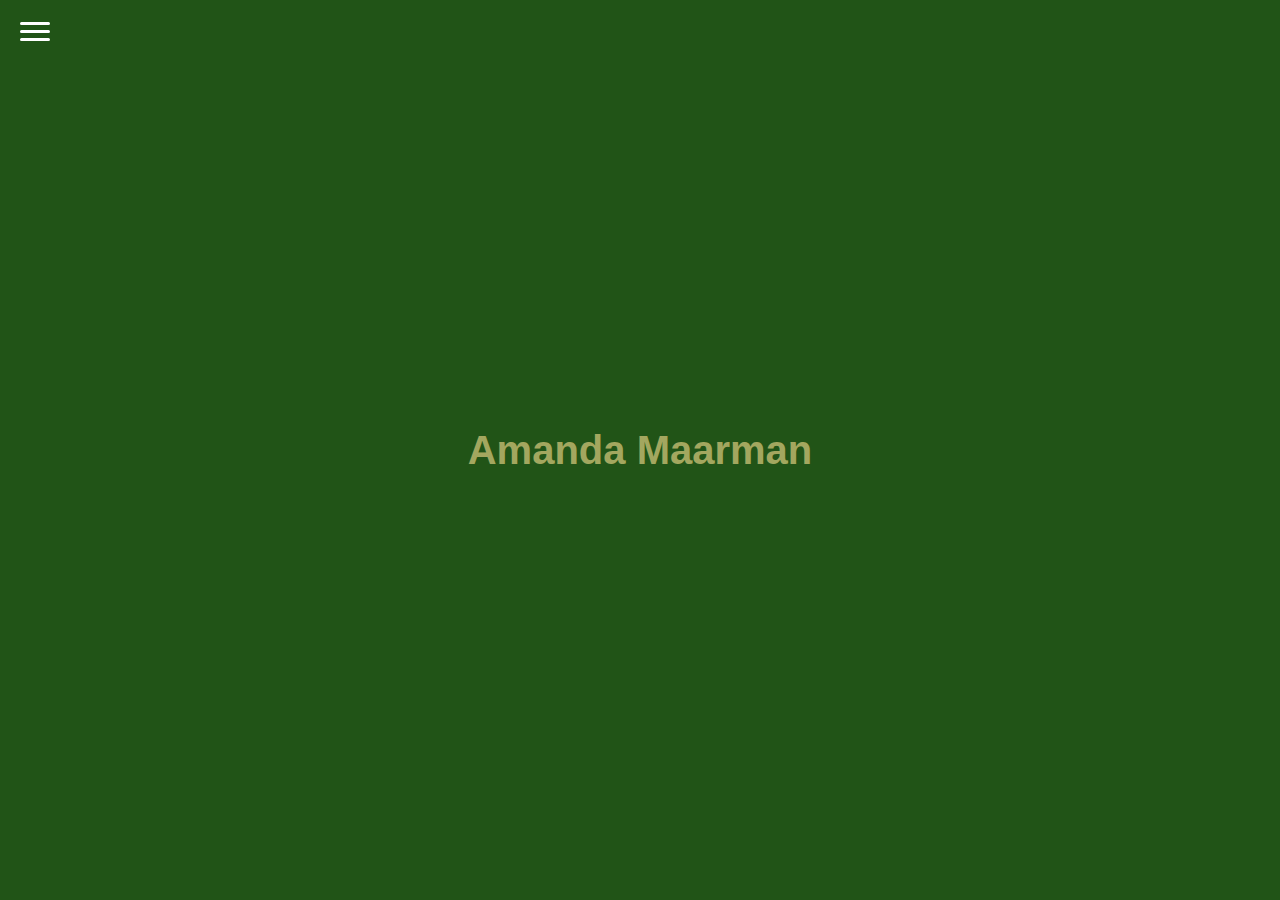
==== app/about.html @ 6217e519 "initial commit" ====
<!DOCTYPE html>
<html>

<head>
    <meta name="viewport" content="width=device-width, initial-scale=1, maximum-scale=1, user-scalable=no">
    <title>amanda</title>
  <link rel="stylesheet" type="text/css" href="css/styles.css">
  <link rel="stylesheet" type="text/css" href="css/about.css">
</head>

<body>
    <main class="main">
        <!-- <div class="snow1"></div> -->
        <aside class="aside">
            <ul class="aside__list">
                <li><a href="index.html" class="aside__link">Home</a></li>
                <li><a href="about.html" class="aside__link">About</a></li>
                <li><a href="contact.html" class="aside__link">Contact</a></li>
                <li><a href="" class="aside__link">Help</a></li>
            </ul>
      </aside>
      <section>
        <input type="checkbox" id="myInput">
        <label for="myInput">
          <span class="burger one"></span>
          <span class="burger two"></span>
          <span class="burger three"></span>
        </label>

        <div class="content">
          <h1>Amanda Maarman</h1>
        </div>
      </section>
    </main>


</body>

</html>
---- app/css/styles.css ----
html, body {
  margin: 0;
  padding: 0; }

body {
  background-repeat: no-repeat;
  -webkit-background-size: cover;
  -moz-background-size: cover;
  -o-background-size: cover;
  background-size: cover;
  height: auto;
  display: flex;
  min-height: 100vh;
  flex-direction: column;
  background-color: transparent; }

.container {
  width: 100%;
  margin: 0 auto;
  background: transparent;
  flex: 1; }

body, html {
  margin: 0;
  padding: 0;
  height: 100%;
  width: 100%;
  font-family: 'Open Sans', sans-serif; }

.main {
  height: 100%;
  width: 100%; }

.snow1 {
  background-image: url("../images/snow.png");
  background-repeat: repeat;
  width: 100%;
  height: 650px;
  position: absolute;
  top: 0;
  left: 0;
  animation: animateOne 2s infinite linear; }

@keyframes animateOne {
  0% {
    background-position: 0px 0px; }
  100% {
    background-position: 100px 650px; } }

.aside {
  background-color: #215417;
  position: fixed;
  top: 0;
  bottom: 0;
  left: 0;
  width: 20%;
  z-index: 1; }
  .aside__list {
    list-style: none;
    padding: 0;
    margin: 0;
    margin-top: 65px;
    text-align: center;
    border-top: 2px solid rgba(255, 255, 255, 0.7); }
  .aside__link {
    border-bottom: 2px solid rgba(255, 255, 255, 0.7);
    padding: 20px 0;
    display: block;
    color: #fff;
    text-decoration: none;
    font-size: 20px;
    font-weight: 500;
    position: relative;
    transition: color .3s .15s ease-in; }
  .aside__link::after {
    content: "";
    position: absolute;
    left: 0;
    bottom: 0;
    height: 100%;
    background-color: #fff;
    width: 0;
    transition: width .3s ease-in;
    z-index: -1; }
  .aside__link:hover {
    color: #215417; }
  .aside__link:hover::after {
    width: 100%; }

section {
  position: relative;
  width: 100%;
  height: 100%;
  background-color: #fff;
  overflow: hidden; }

label {
  display: inline-block;
  padding: 7px 10px;
  background-color: transparent;
  cursor: pointer;
  margin: 10px;
  z-index: 3;
  position: fixed; }

.burger {
  display: block;
  background-color: #fff;
  width: 30px;
  height: 3px;
  border-radius: 5px;
  margin: 5px auto;
  transition: background-color .5s ease-in, transform .5s ease-in, width .5s ease-in; }

.content {
  top: 0;
  bottom: 0;
  position: absolute;
  right: 0;
  left: 0;
  background-color: #fff;
  z-index: 2;
  transition: transform .5s ease-in-out; }

h1 {
  margin: 0;
  position: relative;
  top: 50%;
  left: 0;
  right: 0;
  transform: translateY(-50%);
  text-align: center;
  font-size: 40px;
  color: #a3a75f; }

p {
  color: #fff;
  margin: 0;
  position: relative;
  top: 50%;
  left: 0;
  right: 0;
  transform: translateY(-50%);
  text-align: center;
  font-size: 40px;
  color: #a3a75f; }

input[type="checkbox"] {
  display: none; }

input[type="checkbox"]:checked ~ .content {
  transform: translateX(20%); }

input[type="checkbox"]:checked ~ label .burger {
  background-color: #fff; }

input[type="checkbox"]:checked ~ label .one {
  -webkit-transform: translateY(0px) rotateZ(45deg);
  -moz-transform: translateY(0px) rotateZ(45deg);
  -ms-transform: translateY(0px) rotateZ(45deg);
  -o-transform: translateY(0px) rotateZ(45deg);
  transform: translateY(0px) rotateZ(45deg); }

input[type="checkbox"]:checked ~ label .two {
  -webkit-transform: translateY(-15px) rotateZ(-45deg);
  -moz-transform: translateY(-15px) rotateZ(-45deg);
  -ms-transform: translateY(-15px) rotateZ(-45deg);
  -o-transform: translateY(-15px) rotateZ(-45deg);
  transform: translateY(-15px) rotateZ(-45deg); }

input[type="checkbox"]:checked ~ label .three {
  width: 0; }

.three {
  margin: 0 auto; }

.ua {
  position: absolute;
  right: 20px;
  bottom: 20px;
  color: #0799d3;
  font-size: 2em;
  z-index: 2; }
---- app/css/about.css ----
html, body {
  margin: 0;
  padding: 0; }

.content {
  background-color: #215417; }
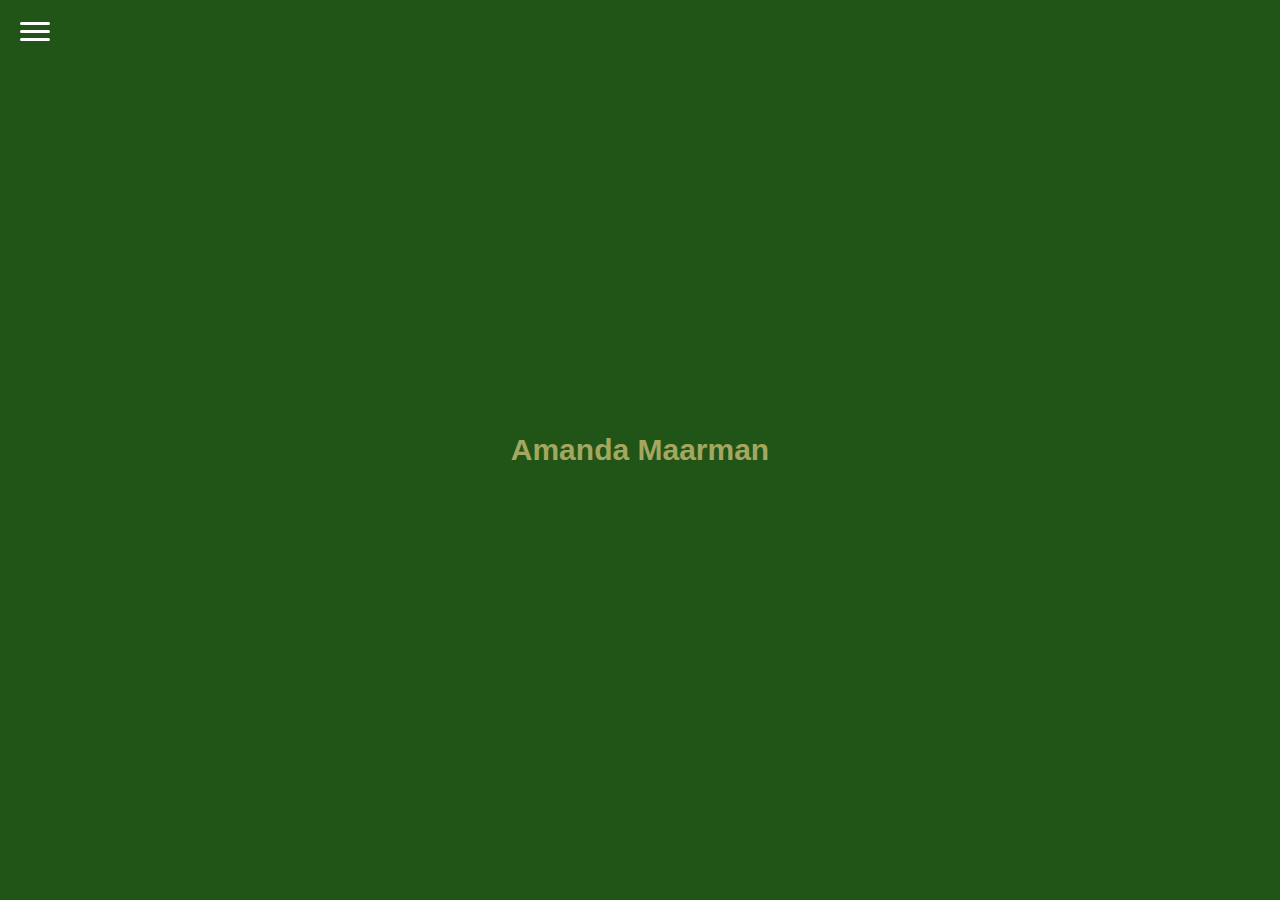
==== commit 1272c521: "second commits" ====
--- a/app/about.html
+++ b/app/about.html
@@ -11,12 +11,12 @@
 <body>
     <main class="main">
         <!-- <div class="snow1"></div> -->
-        <aside class="aside">
-            <ul class="aside__list">
-                <li><a href="index.html" class="aside__link">Home</a></li>
-                <li><a href="about.html" class="aside__link">About</a></li>
-                <li><a href="contact.html" class="aside__link">Contact</a></li>
-                <li><a href="" class="aside__link">Help</a></li>
+        <aside class="aside nav">
+            <ul class="nav__list">
+                <li><a href="index.html" class="nav__link">Home</a></li>
+                <li><a href="about.html" class="nav__link">About</a></li>
+                <li><a href="contact.html" class="nav__link">Contact</a></li>
+                <li><a href="" class="nav__link">Help</a></li>
             </ul>
       </aside>
       <section>
@@ -28,7 +28,9 @@
         </label>
 
         <div class="content">
-          <h1>Amanda Maarman</h1>
+          <div class="content__container">
+              <h1>Amanda Maarman</h1>
+          </div>
         </div>
       </section>
     </main>
--- a/app/css/styles.css
+++ b/app/css/styles.css
@@ -32,14 +32,18 @@
   width: 100%; }
 
 .snow1 {
-  background-image: url("../images/snow.png");
-  background-repeat: repeat;
-  width: 100%;
-  height: 650px;
-  position: absolute;
-  top: 0;
-  left: 0;
-  animation: animateOne 2s infinite linear; }
+  width: 100%;
+  background-color: #215417; }
+  @media (min-width: 768px) {
+    .snow1 {
+      background-image: url("../images/snow.png");
+      background-repeat: repeat;
+      width: 100%;
+      height: 650px;
+      position: absolute;
+      top: 0;
+      left: 0;
+      animation: animateOne 2s infinite linear; } }
 
 @keyframes animateOne {
   0% {
@@ -49,43 +53,56 @@
 
 .aside {
   background-color: #215417;
-  position: fixed;
   top: 0;
   bottom: 0;
   left: 0;
-  width: 20%;
+  width: 100%;
   z-index: 1; }
-  .aside__list {
-    list-style: none;
-    padding: 0;
-    margin: 0;
-    margin-top: 65px;
-    text-align: center;
-    border-top: 2px solid rgba(255, 255, 255, 0.7); }
-  .aside__link {
-    border-bottom: 2px solid rgba(255, 255, 255, 0.7);
-    padding: 20px 0;
-    display: block;
-    color: #fff;
-    text-decoration: none;
-    font-size: 20px;
-    font-weight: 500;
-    position: relative;
-    transition: color .3s .15s ease-in; }
-  .aside__link::after {
-    content: "";
-    position: absolute;
-    left: 0;
-    bottom: 0;
-    height: 100%;
-    background-color: #fff;
-    width: 0;
-    transition: width .3s ease-in;
-    z-index: -1; }
-  .aside__link:hover {
-    color: #215417; }
-  .aside__link:hover::after {
-    width: 100%; }
+  @media (min-width: 768px) {
+    .aside {
+      background-color: #215417;
+      position: fixed;
+      top: 0;
+      bottom: 0;
+      left: 0;
+      width: 300px;
+      z-index: 1; } }
+
+.nav__list {
+  list-style: none;
+  padding: 0;
+  margin: 0;
+  margin-top: 65px;
+  text-align: center;
+  border-top: 2px solid rgba(255, 255, 255, 0.7); }
+
+.nav__link {
+  border-bottom: 2px solid rgba(255, 255, 255, 0.7);
+  padding: 20px 0;
+  display: block;
+  color: #fff;
+  text-decoration: none;
+  font-size: 20px;
+  font-weight: 500;
+  position: relative;
+  transition: color .3s .15s ease-in; }
+
+.nav__link::after {
+  content: "";
+  position: absolute;
+  left: 0;
+  bottom: 0;
+  height: 100%;
+  background-color: #fff;
+  width: 0;
+  transition: width .3s ease-in;
+  z-index: -1; }
+
+.nav__link:hover {
+  color: #215417; }
+
+.nav__link:hover::after {
+  width: 100%; }
 
 section {
   position: relative;
@@ -102,6 +119,15 @@
   margin: 10px;
   z-index: 3;
   position: fixed; }
+  @media (min-width: 768px) {
+    label {
+      display: inline-block;
+      padding: 7px 10px;
+      background-color: transparent;
+      cursor: pointer;
+      margin: 10px;
+      z-index: 3;
+      position: fixed; } }
 
 .burger {
   display: block;
@@ -109,8 +135,10 @@
   width: 30px;
   height: 3px;
   border-radius: 5px;
-  margin: 5px auto;
-  transition: background-color .5s ease-in, transform .5s ease-in, width .5s ease-in; }
+  margin: 5px auto; }
+  @media (min-width: 768px) {
+    .burger {
+      transition: background-color .5s ease-in, transform .5s ease-in, width .5s ease-in; } }
 
 .content {
   top: 0;
@@ -118,32 +146,35 @@
   position: absolute;
   right: 0;
   left: 0;
-  background-color: #fff;
+  background-color: #215417;
   z-index: 2;
   transition: transform .5s ease-in-out; }
+  .content__container {
+    position: relative;
+    top: 20%; }
+    @media (min-width: 768px) {
+      .content__container {
+        margin: 0 auto;
+        width: 75%;
+        position: relative;
+        top: 50%;
+        left: 0;
+        right: 0;
+        transform: translateY(-50%);
+        text-align: center;
+        color: #a3a75f;
+        padding: 15px; } }
 
 h1 {
   margin: 0;
-  position: relative;
-  top: 50%;
-  left: 0;
-  right: 0;
-  transform: translateY(-50%);
-  text-align: center;
-  font-size: 40px;
-  color: #a3a75f; }
+  color: #a3a75f;
+  font-size: 30px; }
 
 p {
-  color: #fff;
-  margin: 0;
-  position: relative;
-  top: 50%;
-  left: 0;
-  right: 0;
-  transform: translateY(-50%);
-  text-align: center;
-  font-size: 40px;
-  color: #a3a75f; }
+  font-size: 16px;
+  color: #a3a75f;
+  padding: 15px;
+  margin: 0; }
 
 input[type="checkbox"] {
   display: none; }
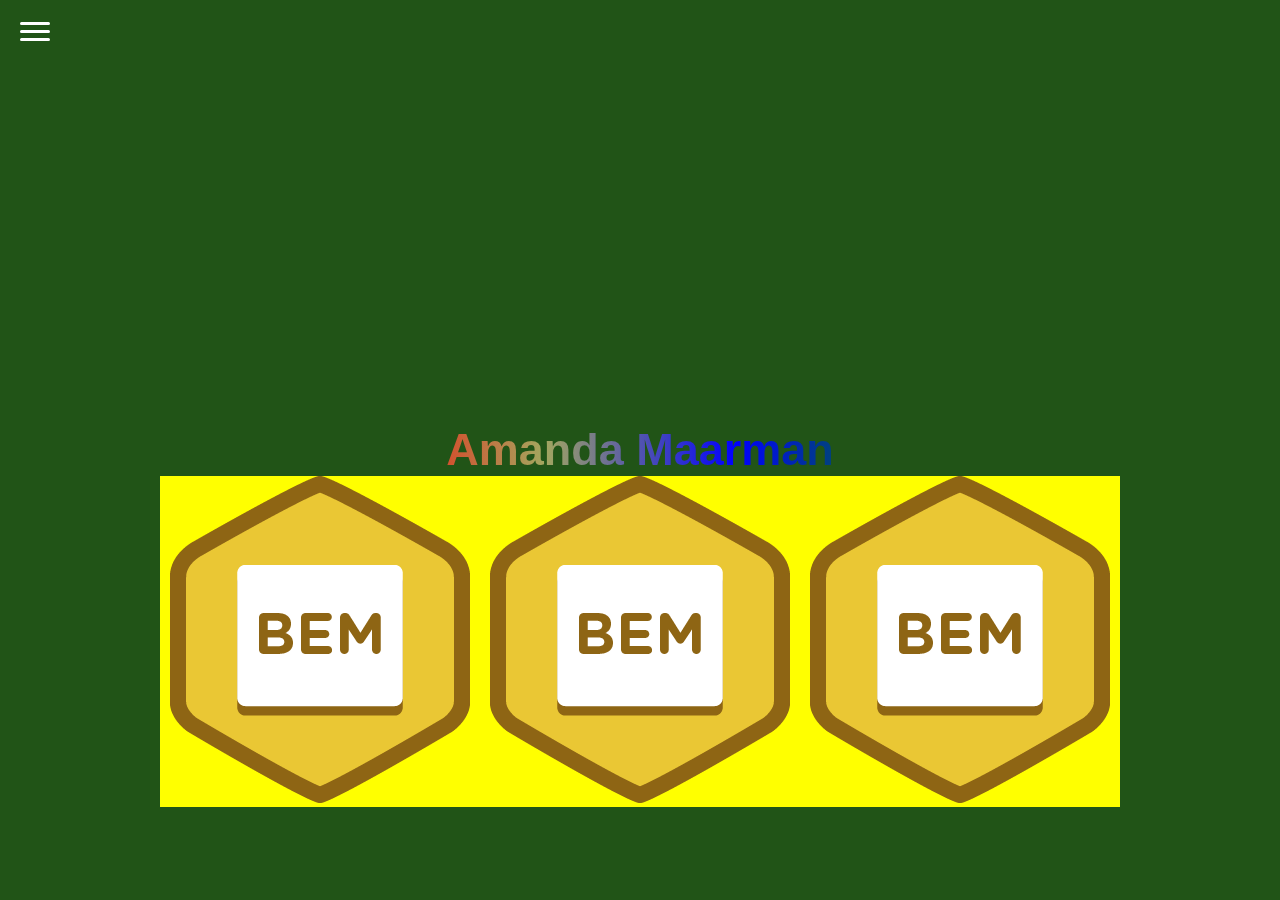
==== commit 956a895f: "adding changes" ====
--- a/app/about.html
+++ b/app/about.html
@@ -6,6 +6,7 @@
     <title>amanda</title>
   <link rel="stylesheet" type="text/css" href="css/styles.css">
   <link rel="stylesheet" type="text/css" href="css/about.css">
+  <!-- <script src="https://ajax.googleapis.com/ajax/libs/jquery/3.3.1/jquery.min.js"></script> -->
 </head>
 
 <body>
@@ -29,13 +30,33 @@
 
         <div class="content">
           <div class="content__container">
-              <h1>Amanda Maarman</h1>
-          </div>
+                <h1 class="name__surname">Amanda Maarman</h1>
+
+                <div class="col-3 tools">
+                  <img src="images/bem.png">
+              </div>
+              <div class="col-3 tools">
+                  <img src="images/bem.png">
+              </div>
+              <div class="col-3 tools">
+                  <img src="images/bem.png">
+              </div>
         </div>
       </section>
     </main>
 
+<script src="js/jquery-3.1.1.min.js"></script>
 
-</body>
+<script>
+    $(document).ready(function(){
+    $("h1").hover(function(){
+        var body = $("h1");  
+        body.animate({left: '100px'}, "slow");
+        body.animate({fontSize: '120px'}, "slow");
+    });
+});
+
+</script>
+</head>
 
 </html>--- a/app/css/styles.css
+++ b/app/css/styles.css
@@ -1,6 +1,33 @@
 html, body {
   margin: 0;
   padding: 0; }
+
+.col-2 {
+  width: 50%;
+  float: left; }
+
+.col-2:after {
+  content: "";
+  display: table;
+  clear: both; }
+
+.col-3 {
+  width: 33.33%;
+  float: left; }
+
+.col-3:after {
+  content: "";
+  display: table;
+  clear: both; }
+
+.col-4 {
+  width: 25%;
+  float: left; }
+
+.col-4:after {
+  content: "";
+  display: table;
+  clear: both; }
 
 body {
   background-repeat: no-repeat;
@@ -165,10 +192,25 @@
         color: #a3a75f;
         padding: 15px; } }
 
+.tools {
+  background-color: yellow; }
+
 h1 {
   margin: 0;
   color: #a3a75f;
-  font-size: 30px; }
+  font-size: 45px; }
+
+h2 {
+  font-size: 35px;
+  margin: 0; }
+
+h1, h2 {
+  background: -webkit-linear-gradient(left, blue, red, #a3a75f, blue, green, purple);
+  background: -moz-linear-gradient(left, blue, red, #a3a75f, blue, green, purple);
+  background: -o-linear-gradient(left, blue, red, #a3a75f, blue, green, purple);
+  background: linear-gradient(left, blue, red, #a3a75f, blue, green, purple);
+  -webkit-background-clip: text;
+  -webkit-text-fill-color: transparent; }
 
 p {
   font-size: 16px;
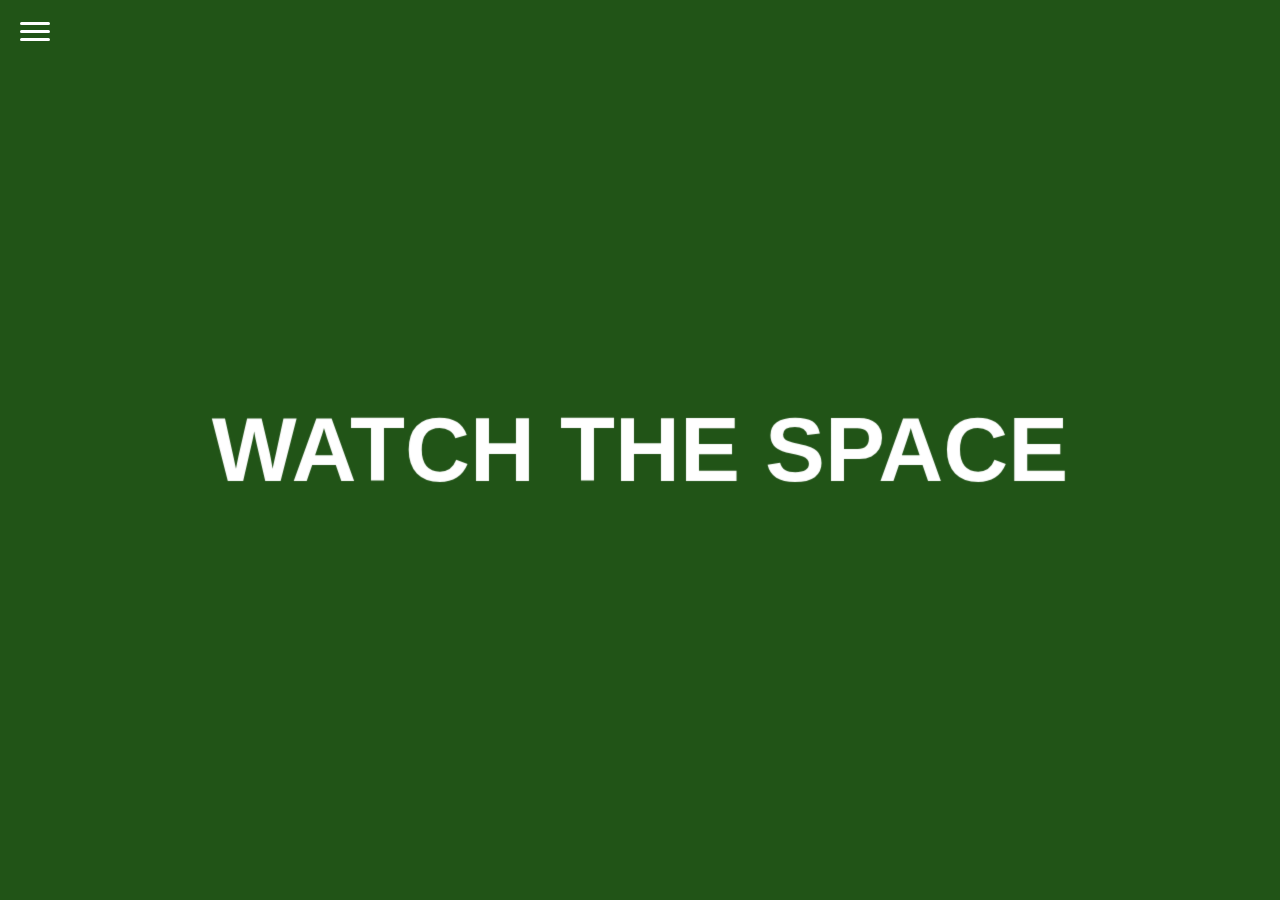
==== commit 465974fb: "adding changes" ====
--- a/app/about.html
+++ b/app/about.html
@@ -29,23 +29,24 @@
         </label>
 
         <div class="content">
-          <div class="content__container">
-                <h1 class="name__surname">Amanda Maarman</h1>
-
-                <div class="col-3 tools">
-                  <img src="images/bem.png">
-              </div>
-              <div class="col-3 tools">
-                  <img src="images/bem.png">
-              </div>
-              <div class="col-3 tools">
-                  <img src="images/bem.png">
-              </div>
+             <div class="intro">
+                <div class="intro__container">
+                    <h2 class="name">Amanda Maarman</h2>
+                    <h2 class="occupation">Front End Developer Intern</h2>
+                    <h2 class="what-do-u-do">IS IN THE MOTION OF ANIMATIONS</h2>
+                    <h2 class="how-are-u-doing-it">NOW!</h2>
+                    <h2 class="next-step">
+                        <span>WATCH</span>
+                        <span>THE</span>
+                        <span>SPACE</span>
+                    </h2>
+                </div>
+            </div>
         </div>
       </section>
     </main>
 
-<script src="js/jquery-3.1.1.min.js"></script>
+<!-- <script src="js/jquery-3.1.1.min.js"></script>
 
 <script>
     $(document).ready(function(){
@@ -56,7 +57,6 @@
     });
 });
 
-</script>
-</head>
+</script> -->
 
 </html>--- a/app/css/styles.css
+++ b/app/css/styles.css
@@ -195,16 +195,16 @@
 .tools {
   background-color: yellow; }
 
-h1 {
+.myname {
   margin: 0;
   color: #a3a75f;
   font-size: 45px; }
 
-h2 {
+.description {
   font-size: 35px;
   margin: 0; }
 
-h1, h2 {
+.myname, .description {
   background: -webkit-linear-gradient(left, blue, red, #a3a75f, blue, green, purple);
   background: -moz-linear-gradient(left, blue, red, #a3a75f, blue, green, purple);
   background: -o-linear-gradient(left, blue, red, #a3a75f, blue, green, purple);
--- a/app/css/about.css
+++ b/app/css/about.css
@@ -4,3 +4,215 @@
 
 .content {
   background-color: #215417; }
+
+body {
+  background: red;
+  margin: 0;
+  padding: 0; }
+
+.intro h2 {
+  position: absolute;
+  top: 50%;
+  line-height: 100px;
+  height: 90px;
+  margin-top: -50px;
+  font-size: 90px;
+  width: 100%;
+  text-align: center;
+  color: transparent;
+  -webkit-animation: blurFadeInOut 3s ease-in backwards;
+  -moz-animation: blurFadeInOut 3s ease-in backwards;
+  -ms-animation: blurFadeInOut 3s ease-in backwards;
+  animation: blurFadeInOut 3s ease-in backwards; }
+
+.intro h2.name {
+  -webkit-animation-delay: 0s;
+  -moz-animation-delay: 0s;
+  -ms-animation-delay: 0s;
+  animation-delay: 0s; }
+
+.intro h2.occupation {
+  -webkit-animation-delay: 3s;
+  -moz-animation-delay: 3s;
+  -ms-animation-delay: 3s;
+  animation-delay: 3s; }
+
+.intro h2.what-do-u-do {
+  -webkit-animation-delay: 6s;
+  -moz-animation-delay: 6s;
+  -ms-animation-delay: 6s;
+  animation-delay: 6s; }
+
+.intro h2.how-are-u-doing-it {
+  font-size: 200px;
+  -webkit-animation-delay: 9s;
+  -moz-animation-delay: 9s;
+  -ms-animation-delay: 9s;
+  animation-delay: 9s; }
+
+.intro h2.next-step {
+  -webkit-animation: none;
+  -moz-animation: none;
+  -ms-animation: none;
+  animation: none;
+  color: transparent;
+  text-shadow: 0px 0px 1px #fff; }
+
+.intro h2.next-step span {
+  -webkit-animation: blurFadeIn 3s ease-in 12s backwards;
+  -moz-animation: blurFadeIn 1s ease-in 12s backwards;
+  -ms-animation: blurFadeIn 3s ease-in 12s backwards;
+  animation: blurFadeIn 3s ease-in 12s backwards;
+  color: transparent;
+  text-shadow: 0px 0px 1px #fff; }
+
+.intro h2.next-step span:nth-child(2) {
+  -webkit-animation-delay: 13s;
+  -moz-animation-delay: 13s;
+  -ms-animation-delay: 13s;
+  animation-delay: 13s; }
+
+.intro h2.next-step span:nth-child(3) {
+  -webkit-animation-delay: 14s;
+  -moz-animation-delay: 14s;
+  -ms-animation-delay: 14s;
+  animation-delay: 14s; }
+
+@-webkit-keyframes blurFadeInOut {
+  0% {
+    opacity: 0;
+    text-shadow: 0px 0px 40px #fff;
+    -webkit-transform: scale(1.3); }
+  20%, 75% {
+    opacity: 1;
+    text-shadow: 0px 0px 1px #fff;
+    -webkit-transform: scale(1); }
+  100% {
+    opacity: 0;
+    text-shadow: 0px 0px 50px #fff;
+    -webkit-transform: scale(0); } }
+
+@-webkit-keyframes blurFadeIn {
+  0% {
+    opacity: 0;
+    text-shadow: 0px 0px 40px #fff;
+    -webkit-transform: scale(1.3); }
+  50% {
+    opacity: 0.5;
+    text-shadow: 0px 0px 10px #fff;
+    -webkit-transform: scale(1.1); }
+  100% {
+    opacity: 1;
+    text-shadow: 0px 0px 1px #fff;
+    -webkit-transform: scale(1); } }
+
+@-webkit-keyframes fadeInBack {
+  0% {
+    opacity: 0;
+    -webkit-transform: scale(0); }
+  50% {
+    opacity: 0.4;
+    -webkit-transform: scale(2); }
+  100% {
+    opacity: 0.2;
+    -webkit-transform: scale(5); } }
+
+@-webkit-keyframes fadeInRotate {
+  0% {
+    opacity: 0;
+    -webkit-transform: scale(0) rotate(360deg); }
+  100% {
+    opacity: 1;
+    -webkit-transform: scale(1) rotate(0deg); } }
+
+/**/
+@-moz-keyframes blurFadeInOut {
+  0% {
+    opacity: 0;
+    text-shadow: 0px 0px 40px #fff;
+    -moz-transform: scale(1.3); }
+  20%, 75% {
+    opacity: 1;
+    text-shadow: 0px 0px 1px #fff;
+    -moz-transform: scale(1); }
+  100% {
+    opacity: 0;
+    text-shadow: 0px 0px 50px #fff;
+    -moz-transform: scale(0); } }
+
+@-moz-keyframes blurFadeIn {
+  0% {
+    opacity: 0;
+    text-shadow: 0px 0px 40px #fff;
+    -moz-transform: scale(1.3); }
+  100% {
+    opacity: 1;
+    text-shadow: 0px 0px 1px #fff;
+    -moz-transform: scale(1); } }
+
+@-moz-keyframes fadeInBack {
+  0% {
+    opacity: 0;
+    -moz-transform: scale(0); }
+  50% {
+    opacity: 0.4;
+    -moz-transform: scale(2); }
+  100% {
+    opacity: 0.2;
+    -moz-transform: scale(5); } }
+
+@-moz-keyframes fadeInRotate {
+  0% {
+    opacity: 0;
+    -moz-transform: scale(0) rotate(360deg); }
+  100% {
+    opacity: 1;
+    -moz-transform: scale(1) rotate(0deg); } }
+
+/**/
+@keyframes blurFadeInOut {
+  0% {
+    opacity: 0;
+    text-shadow: 0px 0px 40px #fff;
+    transform: scale(1.3); }
+  20%, 75% {
+    opacity: 1;
+    text-shadow: 0px 0px 1px #fff;
+    transform: scale(1); }
+  100% {
+    opacity: 0;
+    text-shadow: 0px 0px 50px #fff;
+    transform: scale(0); } }
+
+@keyframes blurFadeIn {
+  0% {
+    opacity: 0;
+    text-shadow: 0px 0px 40px #fff;
+    transform: scale(1.3); }
+  50% {
+    opacity: 0.5;
+    text-shadow: 0px 0px 10px #fff;
+    transform: scale(1.1); }
+  100% {
+    opacity: 1;
+    text-shadow: 0px 0px 1px #fff;
+    transform: scale(1); } }
+
+@keyframes fadeInBack {
+  0% {
+    opacity: 0;
+    transform: scale(0); }
+  50% {
+    opacity: 0.4;
+    transform: scale(2); }
+  100% {
+    opacity: 0.2;
+    transform: scale(5); } }
+
+@keyframes fadeInRotate {
+  0% {
+    opacity: 0;
+    transform: scale(0) rotate(360deg); }
+  100% {
+    opacity: 1;
+    transform: scale(1) rotate(0deg); } }
